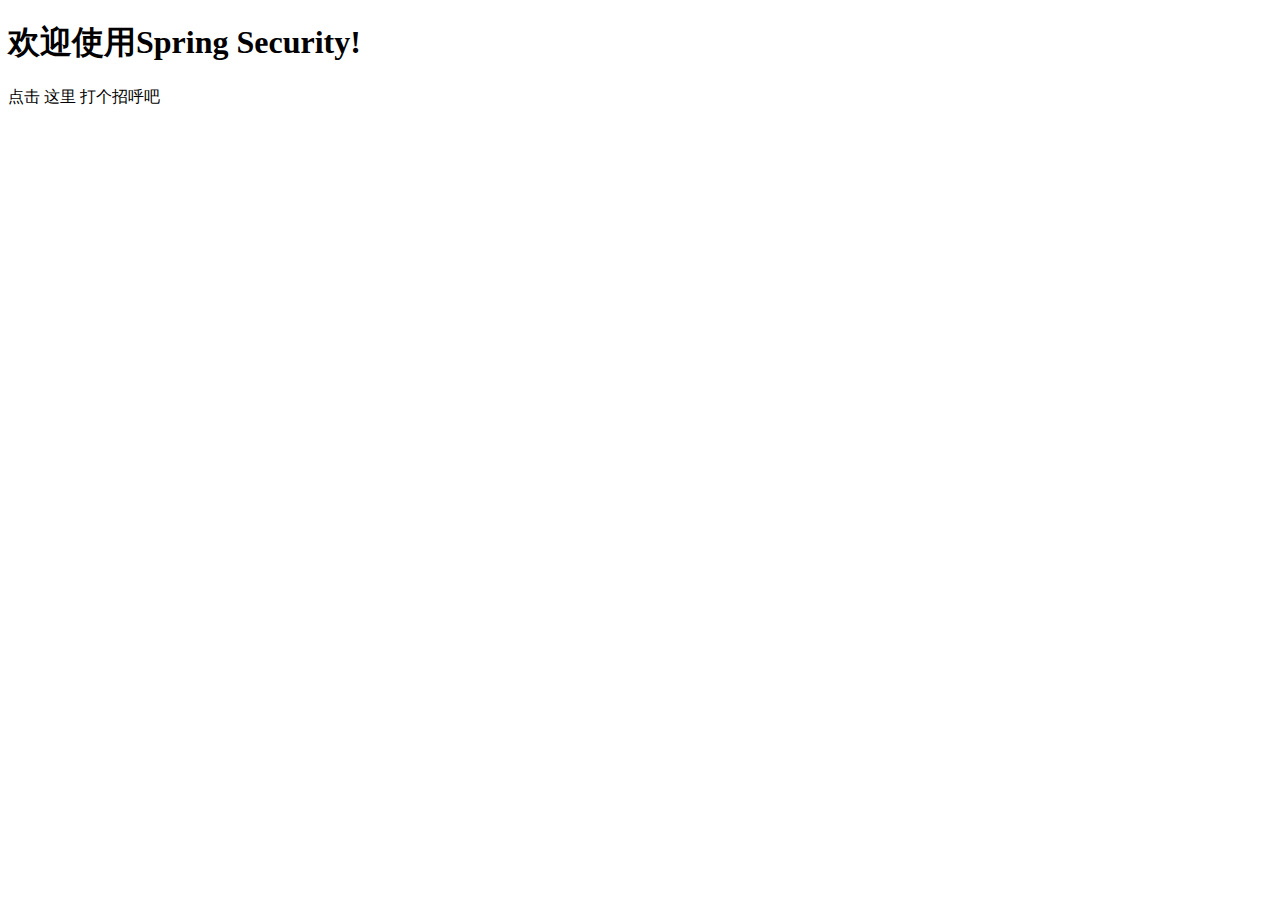
==== src/main/resources/templates/index.html @ 4669872f "first commit;" ====
<!DOCTYPE html>
<html xmlns="http://www.w3.org/1999/xhtml" xmlns:th="http://www.thymeleaf.org"
      xmlns:sec="http://www.thymeleaf.org/thymeleaf-extras-springsecurity3">
<head>
    <title>Spring Security入门</title>
</head>
<body>
<h1>欢迎使用Spring Security!</h1>

<p>点击 <a th:href="@{/hello}">这里</a> 打个招呼吧</p>

</body>
</html>
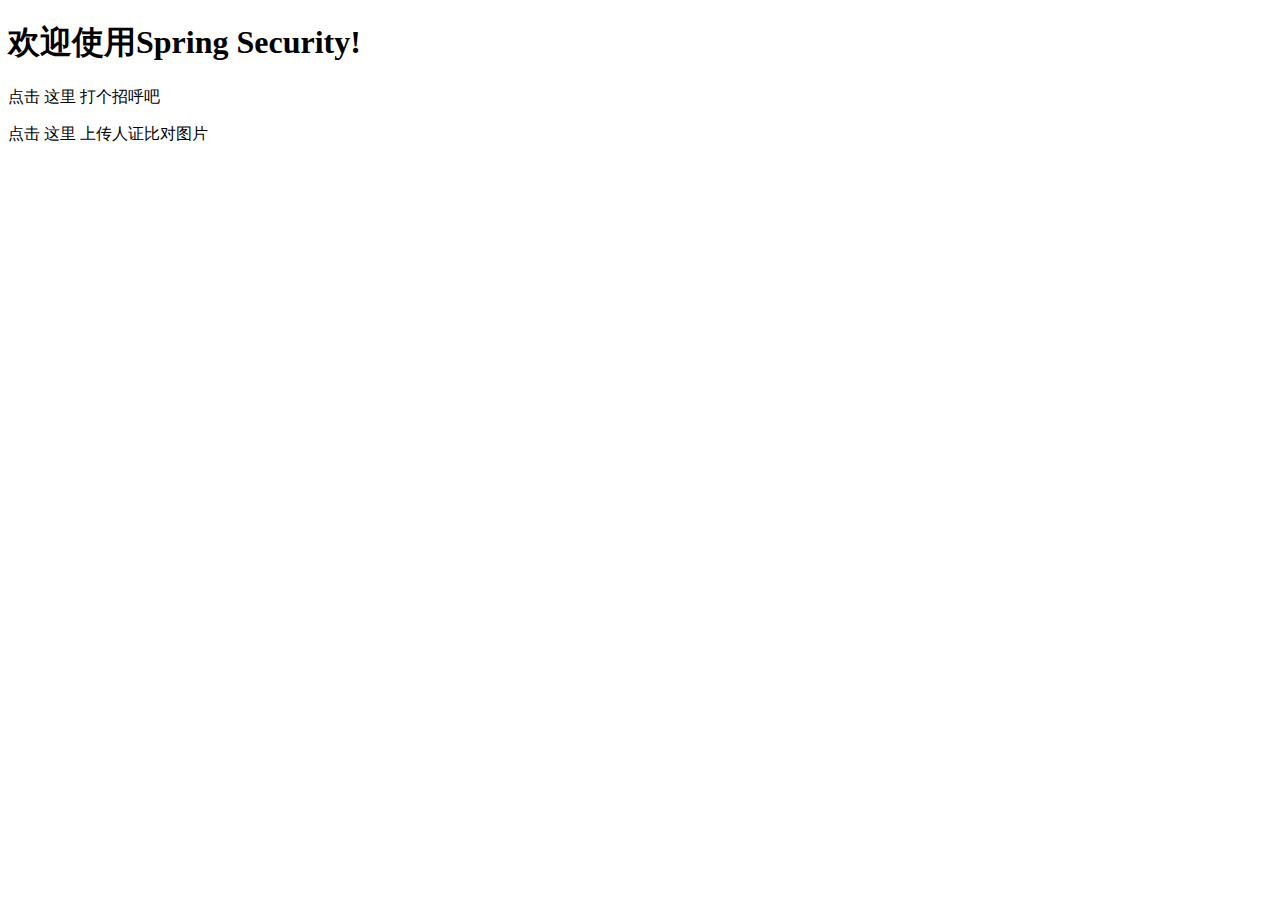
==== commit 1375e38c: "first arc is complete" ====
--- a/src/main/resources/templates/index.html
+++ b/src/main/resources/templates/index.html
@@ -1,13 +1,13 @@
-<!DOCTYPE html>
-<html xmlns="http://www.w3.org/1999/xhtml" xmlns:th="http://www.thymeleaf.org"
-      xmlns:sec="http://www.thymeleaf.org/thymeleaf-extras-springsecurity3">
-<head>
-    <title>Spring Security入门</title>
-</head>
-<body>
-<h1>欢迎使用Spring Security!</h1>
-
-<p>点击 <a th:href="@{/hello}">这里</a> 打个招呼吧</p>
-
-</body>
+<!DOCTYPE html>
+<html xmlns="http://www.w3.org/1999/xhtml" xmlns:th="http://www.thymeleaf.org"
+      xmlns:sec="http://www.thymeleaf.org/thymeleaf-extras-springsecurity3">
+<head>
+    <title>Spring Security入门</title>
+</head>
+<body>
+<h1>欢迎使用Spring Security!</h1>
+
+<p>点击 <a th:href="@{/hello}">这里</a> 打个招呼吧</p>
+<p>点击 <a th:href="@{/upload}">这里</a> 上传人证比对图片</p>
+</body>
 </html>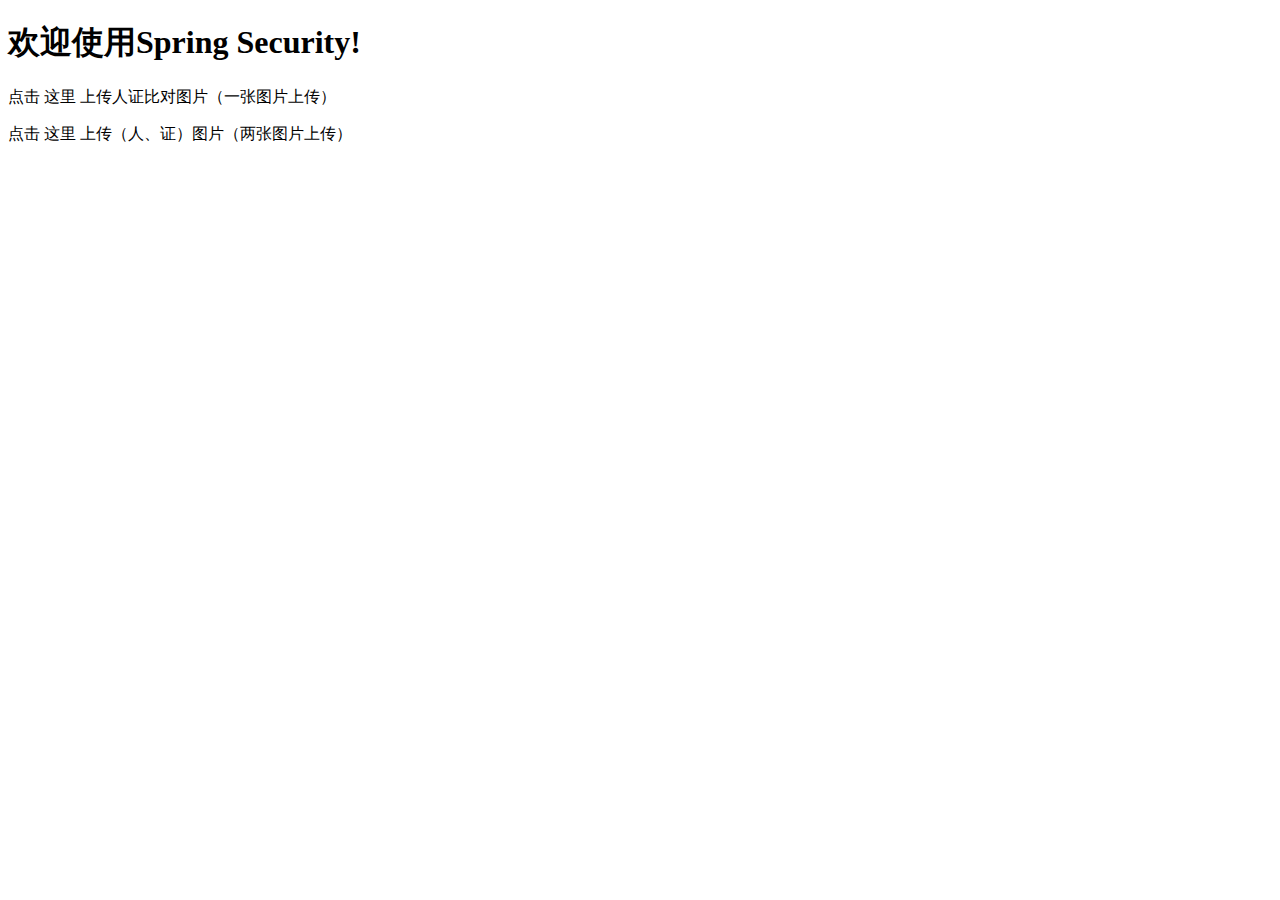
==== commit 7f9fd754: "多文件上传 begins" ====
--- a/src/main/resources/templates/index.html
+++ b/src/main/resources/templates/index.html
@@ -7,7 +7,7 @@
 <body>
 <h1>欢迎使用Spring Security!</h1>
 
-<p>点击 <a th:href="@{/hello}">这里</a> 打个招呼吧</p>
-<p>点击 <a th:href="@{/upload}">这里</a> 上传人证比对图片</p>
+<p>点击 <a th:href="@{/upload}">这里</a> 上传人证比对图片（一张图片上传）</p>
+<p>点击 <a th:href="@{/uploadMuti}">这里</a> 上传（人、证）图片（两张图片上传）</p>
 </body>
 </html>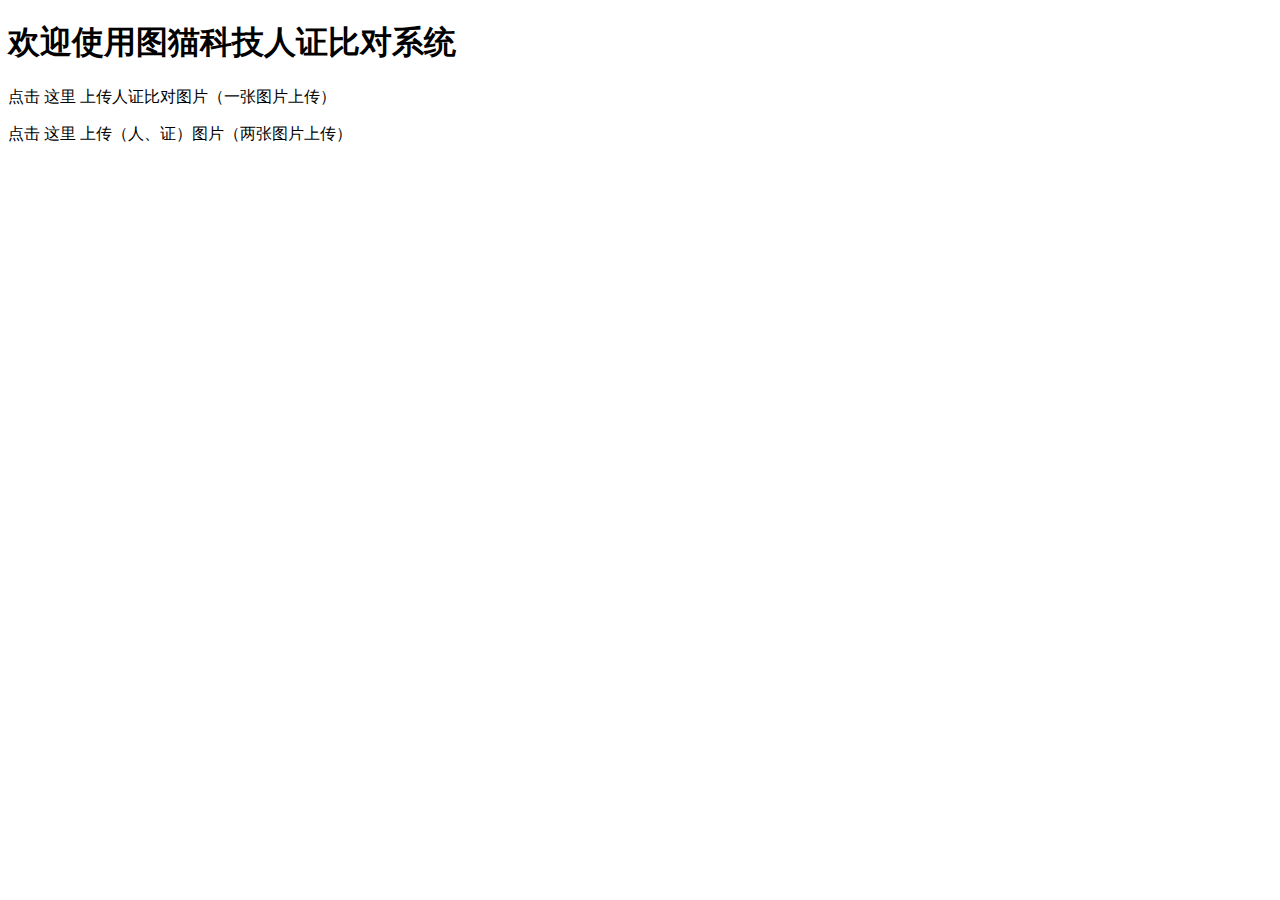
==== commit 13f3be57: "base 1.0" ====
--- a/src/main/resources/templates/index.html
+++ b/src/main/resources/templates/index.html
@@ -2,10 +2,10 @@
 <html xmlns="http://www.w3.org/1999/xhtml" xmlns:th="http://www.thymeleaf.org"
       xmlns:sec="http://www.thymeleaf.org/thymeleaf-extras-springsecurity3">
 <head>
-    <title>Spring Security入门</title>
+    <title>图毛智识科技</title>
 </head>
 <body>
-<h1>欢迎使用Spring Security!</h1>
+<h1>欢迎使用图猫科技人证比对系统</h1>
 
 <p>点击 <a th:href="@{/upload}">这里</a> 上传人证比对图片（一张图片上传）</p>
 <p>点击 <a th:href="@{/uploadMuti}">这里</a> 上传（人、证）图片（两张图片上传）</p>
